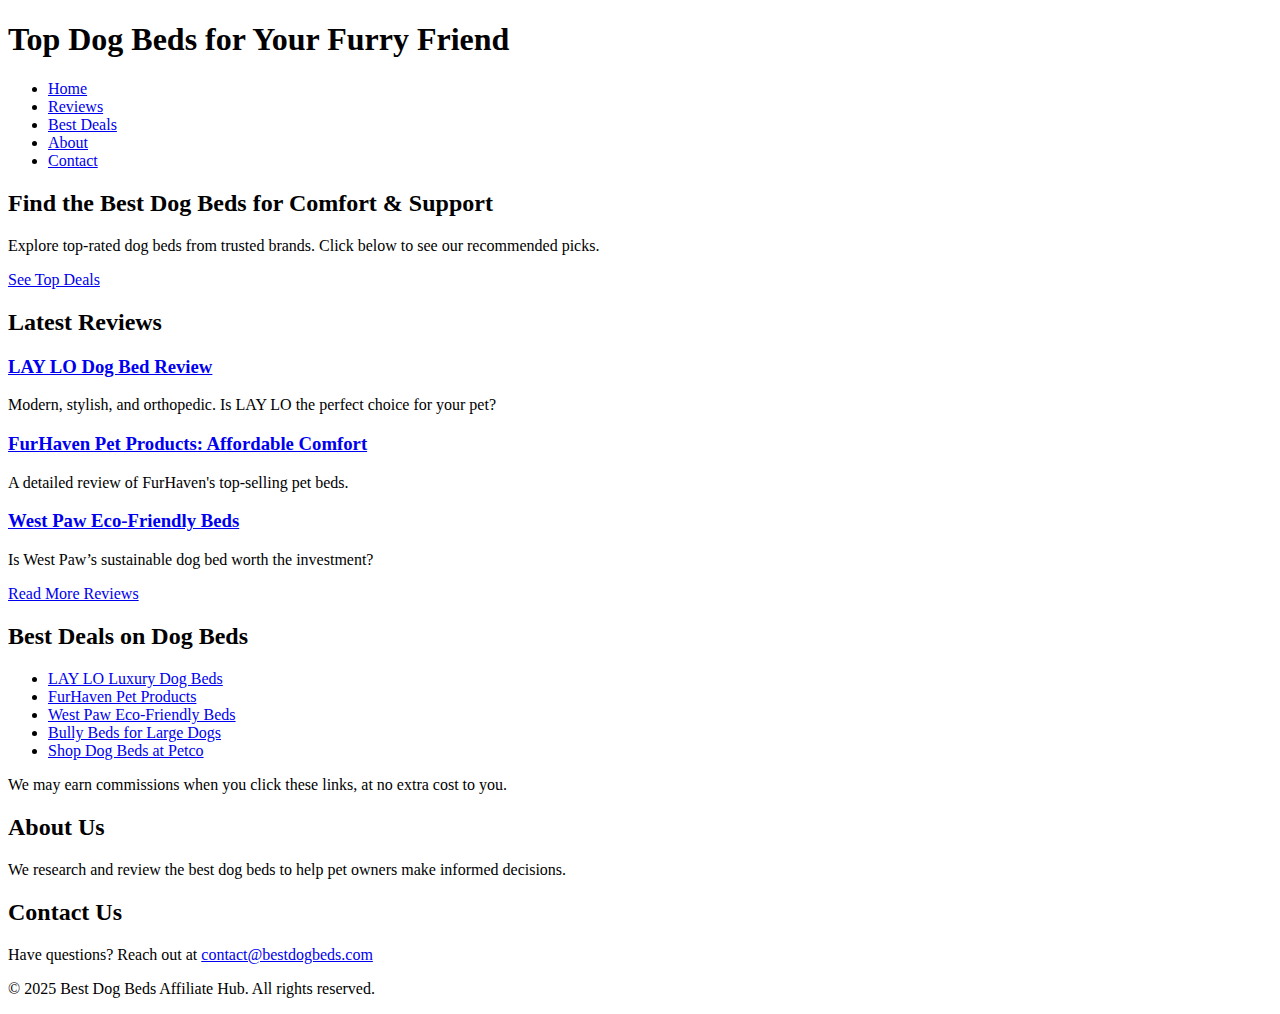
==== index.html @ 668db3a1 "Add files via upload" ====
<!DOCTYPE html>
<html lang="en">
<head>
    <meta charset="UTF-8">
    <meta name="viewport" content="width=device-width, initial-scale=1.0">
    <title>Best Dog Beds | Affiliate Hub</title>
    <link rel="stylesheet" href="styles.css">
</head>
<body>
    <header>
        <h1>Top Dog Beds for Your Furry Friend</h1>
        <nav>
            <ul>
                <li><a href="#home">Home</a></li>
                <li><a href="#reviews">Reviews</a></li>
                <li><a href="#affiliate">Best Deals</a></li>
                <li><a href="#about">About</a></li>
                <li><a href="#contact">Contact</a></li>
            </ul>
        </nav>
    </header>
    
    <section id="home">
        <h2>Find the Best Dog Beds for Comfort & Support</h2>
        <p>Explore top-rated dog beds from trusted brands. Click below to see our recommended picks.</p>
        <a href="#affiliate" class="cta-button">See Top Deals</a>
    </section>
    
    <section id="reviews">
        <h2>Latest Reviews</h2>
        <article>
            <h3><a href="#">LAY LO Dog Bed Review</a></h3>
            <p>Modern, stylish, and orthopedic. Is LAY LO the perfect choice for your pet?</p>
        </article>
        <article>
            <h3><a href="#">FurHaven Pet Products: Affordable Comfort</a></h3>
            <p>A detailed review of FurHaven's top-selling pet beds.</p>
        </article>
        <article>
            <h3><a href="#">West Paw Eco-Friendly Beds</a></h3>
            <p>Is West Paw’s sustainable dog bed worth the investment?</p>
        </article>
        <a href="#reviews" class="cta-button">Read More Reviews</a>
    </section>
    
    <section id="affiliate">
        <h2>Best Deals on Dog Beds</h2>
        <ul>
            <li><a href="https://www.laylopets.com/" target="_blank">LAY LO Luxury Dog Beds</a></li>
            <li><a href="https://www.furhaven.com/" target="_blank">FurHaven Pet Products</a></li>
            <li><a href="https://www.westpaw.com/" target="_blank">West Paw Eco-Friendly Beds</a></li>
            <li><a href="https://www.bullybeds.com/" target="_blank">Bully Beds for Large Dogs</a></li>
            <li><a href="https://www.petco.com/" target="_blank">Shop Dog Beds at Petco</a></li>
        </ul>
        <p>We may earn commissions when you click these links, at no extra cost to you.</p>
    </section>
    
    <section id="about">
        <h2>About Us</h2>
        <p>We research and review the best dog beds to help pet owners make informed decisions.</p>
    </section>
    
    <section id="contact">
        <h2>Contact Us</h2>
        <p>Have questions? Reach out at <a href="mailto:contact@bestdogbeds.com">contact@bestdogbeds.com</a></p>
    </section>
    
    <footer>
        <p>&copy; 2025 Best Dog Beds Affiliate Hub. All rights reserved.</p>
    </footer>
</body>
</html>
---- styles.css ----

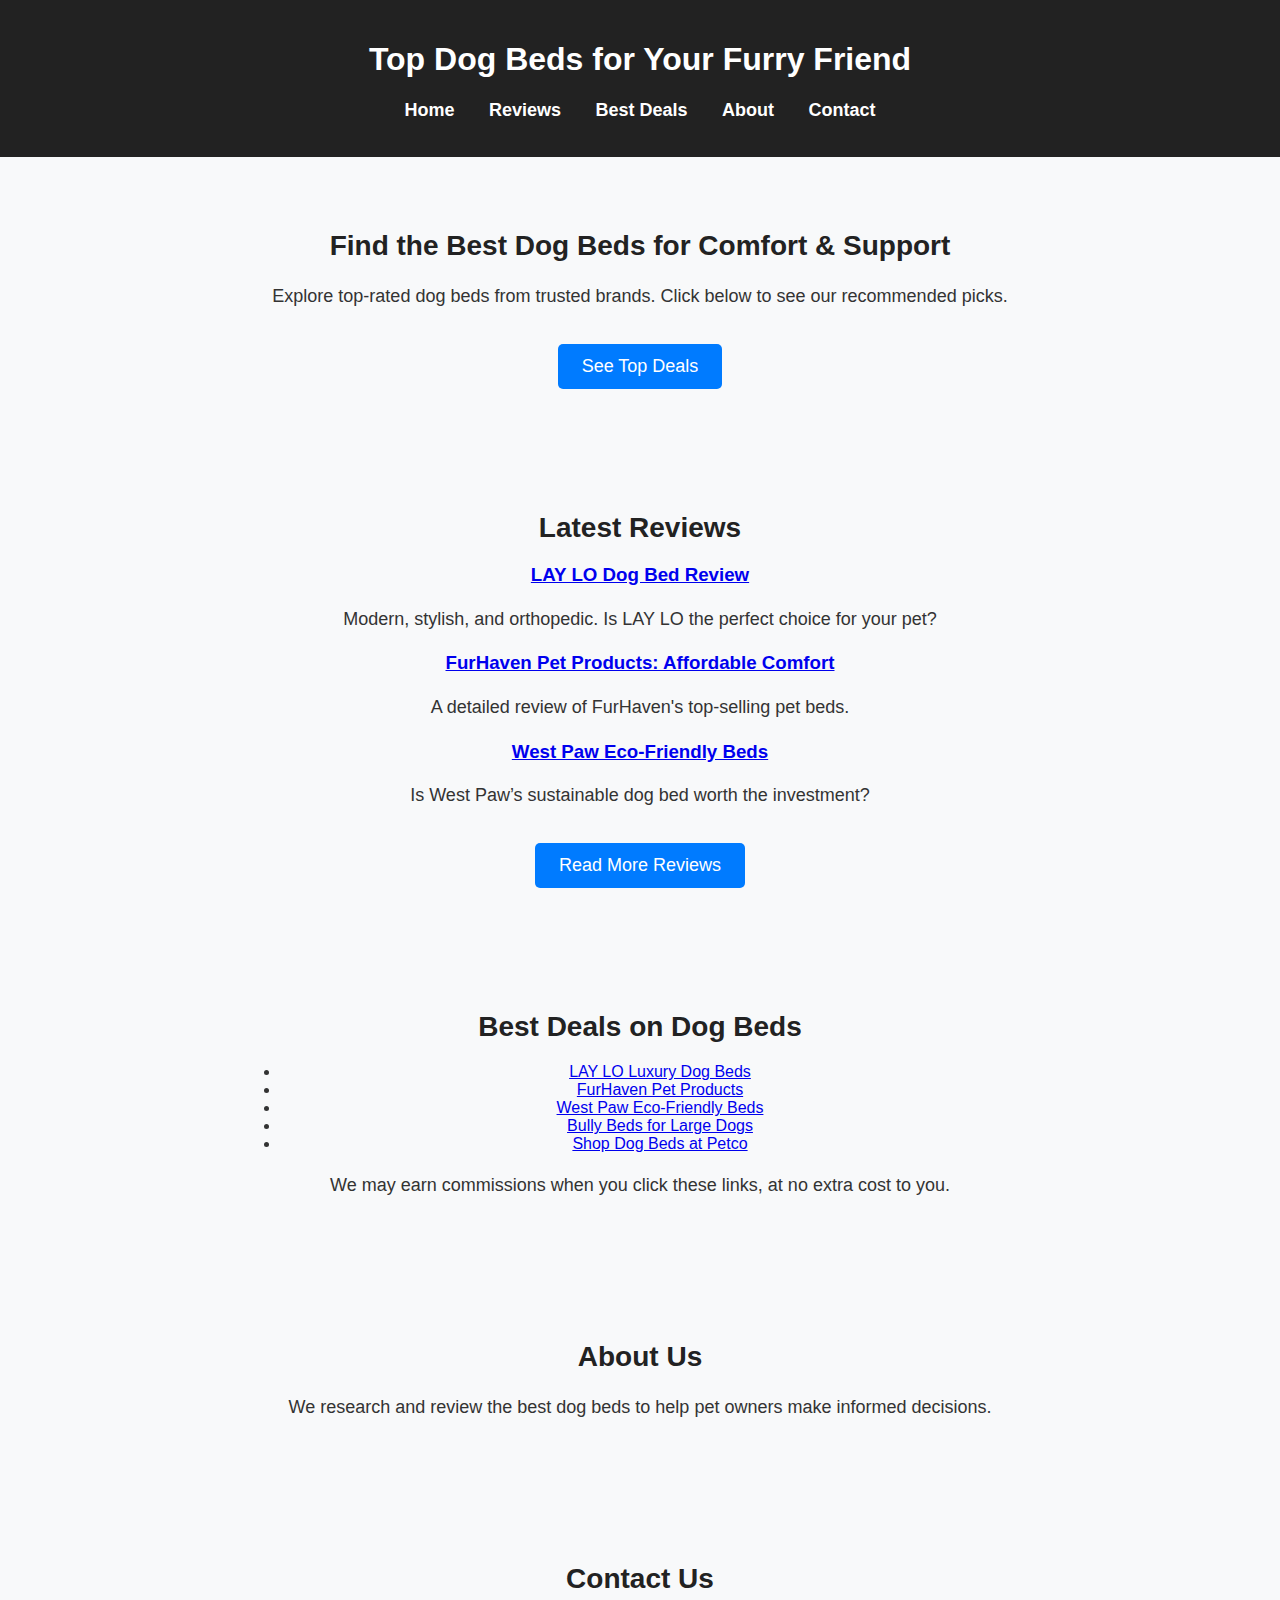
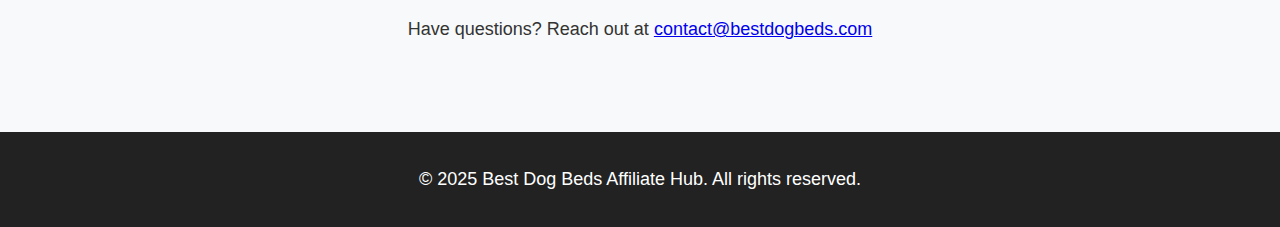
==== commit 8b0abe24: "Update index.html" ====
--- a/index.html
+++ b/index.html
@@ -1,5 +1,7 @@
 <!DOCTYPE html>
 <html lang="en">
+    <link rel="stylesheet" href="styles.css">
+
 <head>
     <meta charset="UTF-8">
     <meta name="viewport" content="width=device-width, initial-scale=1.0">
@@ -69,4 +71,4 @@
         <p>&copy; 2025 Best Dog Beds Affiliate Hub. All rights reserved.</p>
     </footer>
 </body>
-</html>+</html>
--- a/styles.css
+++ b/styles.css
@@ -1 +1,77 @@
+/* Global Styles */
+body {
+    font-family: Arial, sans-serif;
+    margin: 0;
+    padding: 0;
+    background-color: #f8f9fa;
+    color: #333;
+    text-align: center;
+}
 
+/* Header */
+header {
+    background: #222;
+    color: white;
+    padding: 20px 0;
+}
+
+nav ul {
+    list-style: none;
+    padding: 0;
+}
+
+nav ul li {
+    display: inline;
+    margin: 0 15px;
+}
+
+nav ul li a {
+    color: white;
+    text-decoration: none;
+    font-size: 18px;
+    font-weight: bold;
+}
+
+/* Sections */
+section {
+    padding: 50px 20px;
+    max-width: 800px;
+    margin: auto;
+}
+
+h2 {
+    color: #222;
+    font-size: 28px;
+    margin-bottom: 20px;
+}
+
+p {
+    font-size: 18px;
+    line-height: 1.6;
+}
+
+/* Buttons */
+.cta-button {
+    display: inline-block;
+    padding: 12px 24px;
+    background: #007BFF;
+    color: white;
+    text-decoration: none;
+    border-radius: 5px;
+    font-size: 18px;
+    margin-top: 15px;
+    transition: 0.3s;
+}
+
+.cta-button:hover {
+    background: #0056b3;
+}
+
+/* Footer */
+footer {
+    background: #222;
+    color: white;
+    padding: 15px 0;
+    margin-top: 20px;
+}
+
--- a/styles.css
+++ b/styles.css
@@ -1 +1,77 @@
+/* Global Styles */
+body {
+    font-family: Arial, sans-serif;
+    margin: 0;
+    padding: 0;
+    background-color: #f8f9fa;
+    color: #333;
+    text-align: center;
+}
 
+/* Header */
+header {
+    background: #222;
+    color: white;
+    padding: 20px 0;
+}
+
+nav ul {
+    list-style: none;
+    padding: 0;
+}
+
+nav ul li {
+    display: inline;
+    margin: 0 15px;
+}
+
+nav ul li a {
+    color: white;
+    text-decoration: none;
+    font-size: 18px;
+    font-weight: bold;
+}
+
+/* Sections */
+section {
+    padding: 50px 20px;
+    max-width: 800px;
+    margin: auto;
+}
+
+h2 {
+    color: #222;
+    font-size: 28px;
+    margin-bottom: 20px;
+}
+
+p {
+    font-size: 18px;
+    line-height: 1.6;
+}
+
+/* Buttons */
+.cta-button {
+    display: inline-block;
+    padding: 12px 24px;
+    background: #007BFF;
+    color: white;
+    text-decoration: none;
+    border-radius: 5px;
+    font-size: 18px;
+    margin-top: 15px;
+    transition: 0.3s;
+}
+
+.cta-button:hover {
+    background: #0056b3;
+}
+
+/* Footer */
+footer {
+    background: #222;
+    color: white;
+    padding: 15px 0;
+    margin-top: 20px;
+}
+
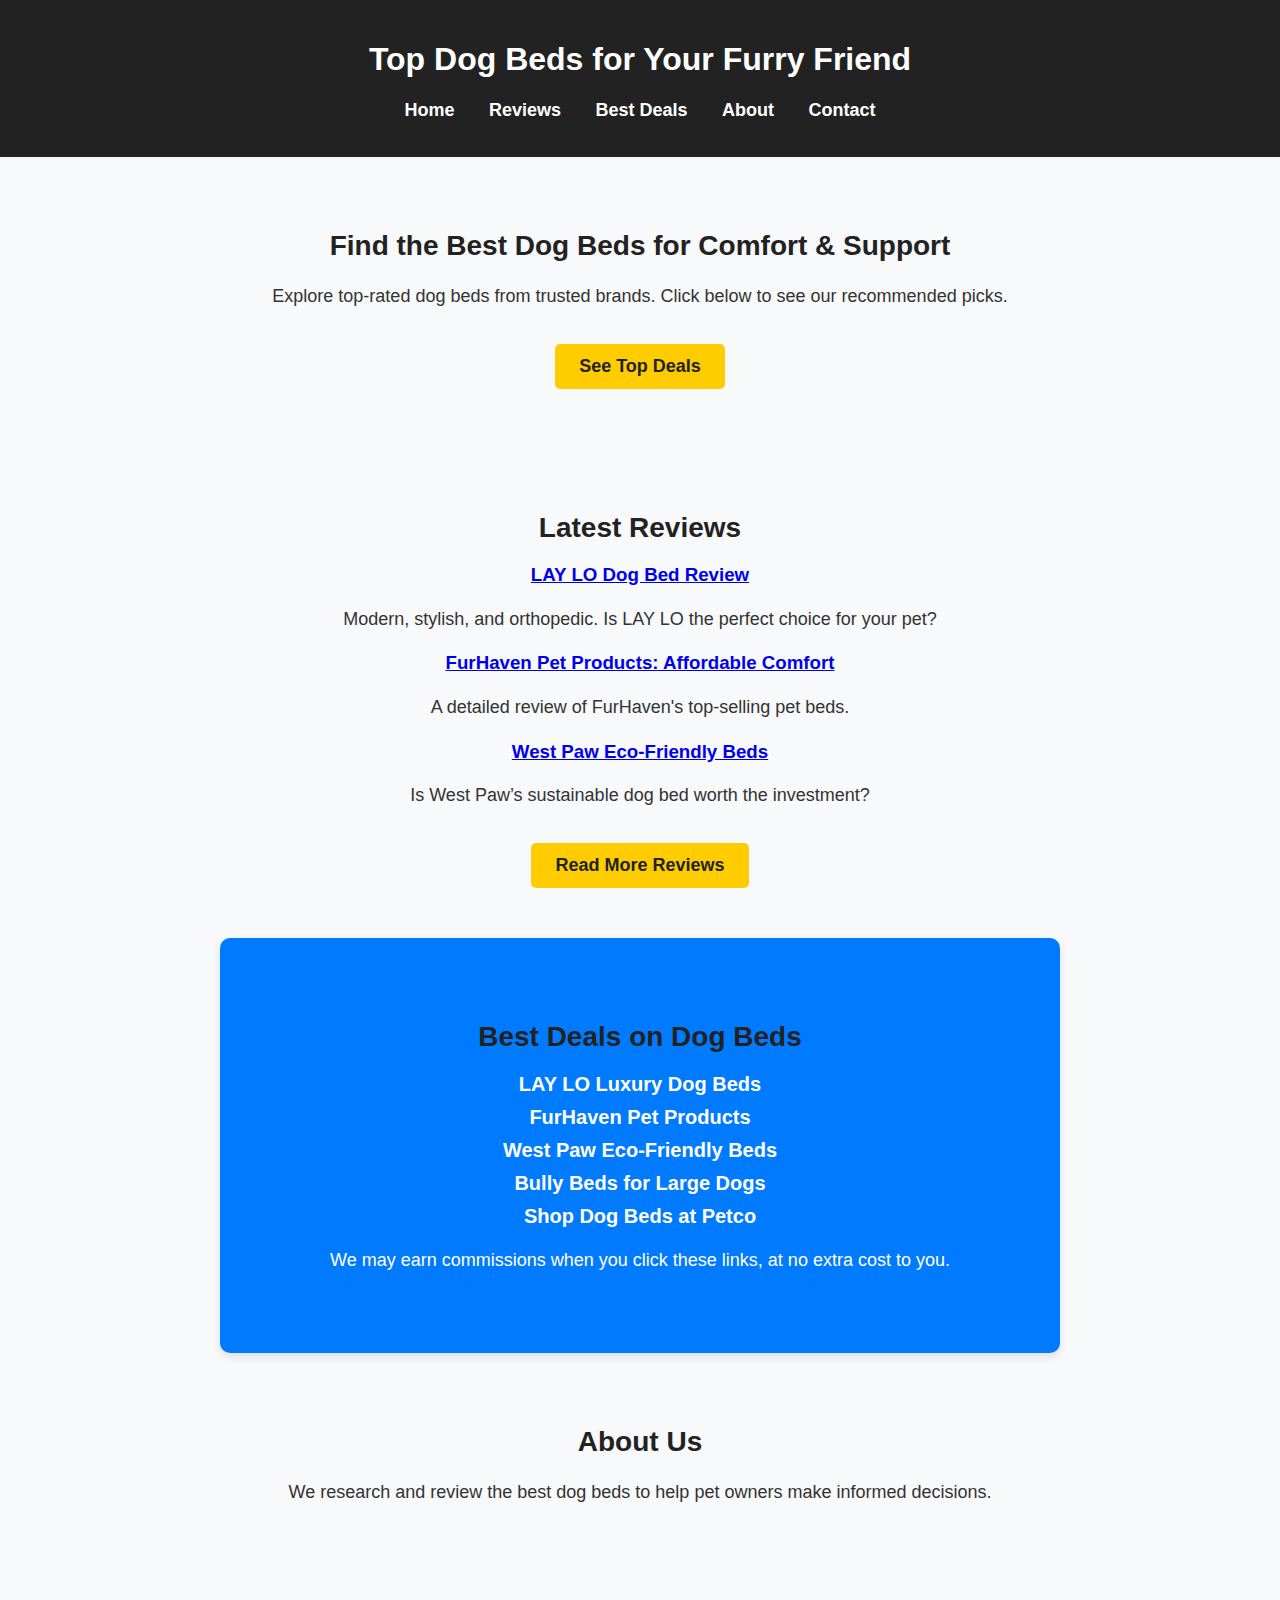
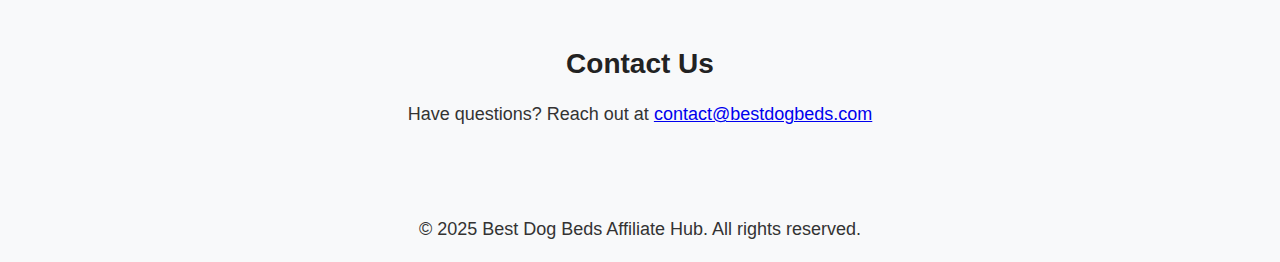
==== commit e7f2fa40: "Update index.html" ====
--- a/index.html
+++ b/index.html
@@ -7,6 +7,17 @@
     <meta name="viewport" content="width=device-width, initial-scale=1.0">
     <title>Best Dog Beds | Affiliate Hub</title>
     <link rel="stylesheet" href="styles.css">
+    
+<!-- Google tag (gtag.js) -->
+<script async src="https://www.googletagmanager.com/gtag/js?id=G-YQMQM7XXLL"></script>
+<script>
+  window.dataLayer = window.dataLayer || [];
+  function gtag(){dataLayer.push(arguments);}
+  gtag('js', new Date());
+
+  gtag('config', 'G-YQMQM7XXLL');
+</script>
+
 </head>
 <body>
     <header>
--- a/styles.css
+++ b/styles.css
@@ -50,28 +50,79 @@
     line-height: 1.6;
 }
 
+/* Best Deals Section */
+#affiliate {
+    background: #007BFF;
+    color: white;
+    padding: 60px 20px;
+    border-radius: 10px;
+    box-shadow: 0px 4px 10px rgba(0, 0, 0, 0.1);
+}
+
+#affiliate ul {
+    list-style: none;
+    padding: 0;
+}
+
+#affiliate ul li {
+    font-size: 20px;
+    margin: 10px 0;
+}
+
+#affiliate ul li a {
+    color: white;
+    font-weight: bold;
+    text-decoration: none;
+    transition: color 0.3s;
+}
+
+#affiliate ul li a:hover {
+    color: #ffcc00;
+}
+
 /* Buttons */
 .cta-button {
     display: inline-block;
     padding: 12px 24px;
-    background: #007BFF;
-    color: white;
+    background: #ffcc00;
+    color: #222;
     text-decoration: none;
     border-radius: 5px;
     font-size: 18px;
     margin-top: 15px;
     transition: 0.3s;
+    font-weight: bold;
 }
 
 .cta-button:hover {
-    background: #0056b3;
+    background: #ff9900;
 }
 
-/* Footer */
-footer {
-    background: #222;
-    color: white;
-    padding: 15px 0;
-    margin-top: 20px;
+/* Responsive Design */
+@media (max-width: 768px) {
+    nav ul {
+        display: flex;
+        flex-direction: column;
+        align-items: center;
+    }
+    
+    nav ul li {
+        margin: 10px 0;
+    }
+    
+    section {
+        padding: 30px 15px;
+    }
+    
+    h2 {
+        font-size: 24px;
+    }
+    
+    p {
+        font-size: 16px;
+    }
+    
+    #affiliate {
+        padding: 40px 15px;
+    }
 }
-
--- a/styles.css
+++ b/styles.css
@@ -50,28 +50,79 @@
     line-height: 1.6;
 }
 
+/* Best Deals Section */
+#affiliate {
+    background: #007BFF;
+    color: white;
+    padding: 60px 20px;
+    border-radius: 10px;
+    box-shadow: 0px 4px 10px rgba(0, 0, 0, 0.1);
+}
+
+#affiliate ul {
+    list-style: none;
+    padding: 0;
+}
+
+#affiliate ul li {
+    font-size: 20px;
+    margin: 10px 0;
+}
+
+#affiliate ul li a {
+    color: white;
+    font-weight: bold;
+    text-decoration: none;
+    transition: color 0.3s;
+}
+
+#affiliate ul li a:hover {
+    color: #ffcc00;
+}
+
 /* Buttons */
 .cta-button {
     display: inline-block;
     padding: 12px 24px;
-    background: #007BFF;
-    color: white;
+    background: #ffcc00;
+    color: #222;
     text-decoration: none;
     border-radius: 5px;
     font-size: 18px;
     margin-top: 15px;
     transition: 0.3s;
+    font-weight: bold;
 }
 
 .cta-button:hover {
-    background: #0056b3;
+    background: #ff9900;
 }
 
-/* Footer */
-footer {
-    background: #222;
-    color: white;
-    padding: 15px 0;
-    margin-top: 20px;
+/* Responsive Design */
+@media (max-width: 768px) {
+    nav ul {
+        display: flex;
+        flex-direction: column;
+        align-items: center;
+    }
+    
+    nav ul li {
+        margin: 10px 0;
+    }
+    
+    section {
+        padding: 30px 15px;
+    }
+    
+    h2 {
+        font-size: 24px;
+    }
+    
+    p {
+        font-size: 16px;
+    }
+    
+    #affiliate {
+        padding: 40px 15px;
+    }
 }
-
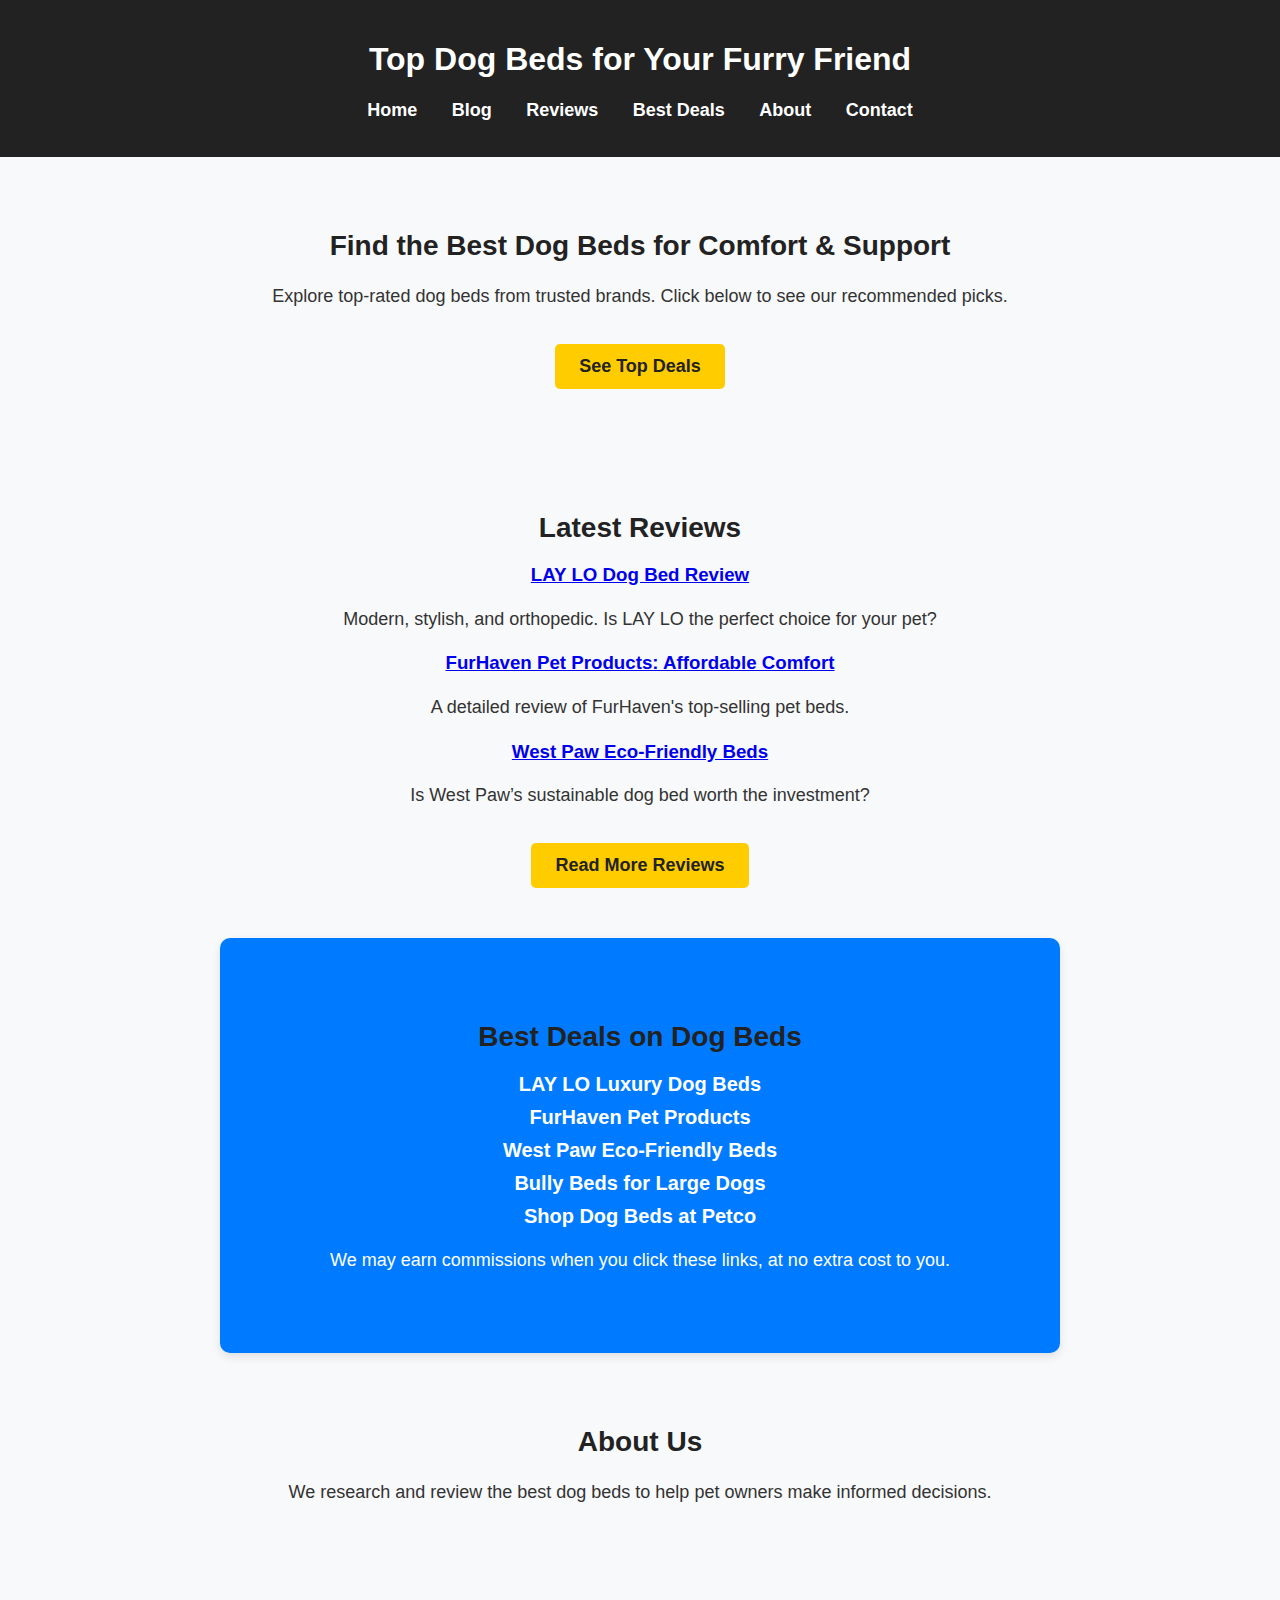
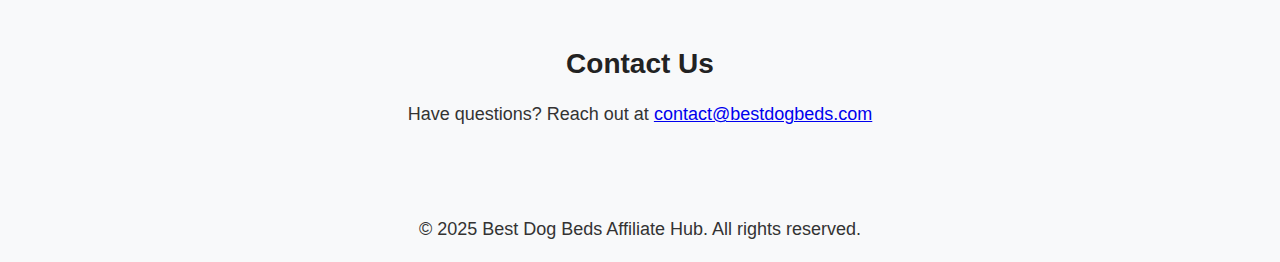
==== commit 90b843e2: "Update index.html" ====
--- a/index.html
+++ b/index.html
@@ -17,6 +17,7 @@
 
   gtag('config', 'G-YQMQM7XXLL');
 </script>
+    <meta name='impact-site-verification' value='0c11100a-27d0-4557-beca-3b28c9481da9'>
 
 </head>
 <body>
@@ -25,6 +26,7 @@
         <nav>
             <ul>
                 <li><a href="#home">Home</a></li>
+                <li><a href="blog.html">Blog</a></li>
                 <li><a href="#reviews">Reviews</a></li>
                 <li><a href="#affiliate">Best Deals</a></li>
                 <li><a href="#about">About</a></li>
